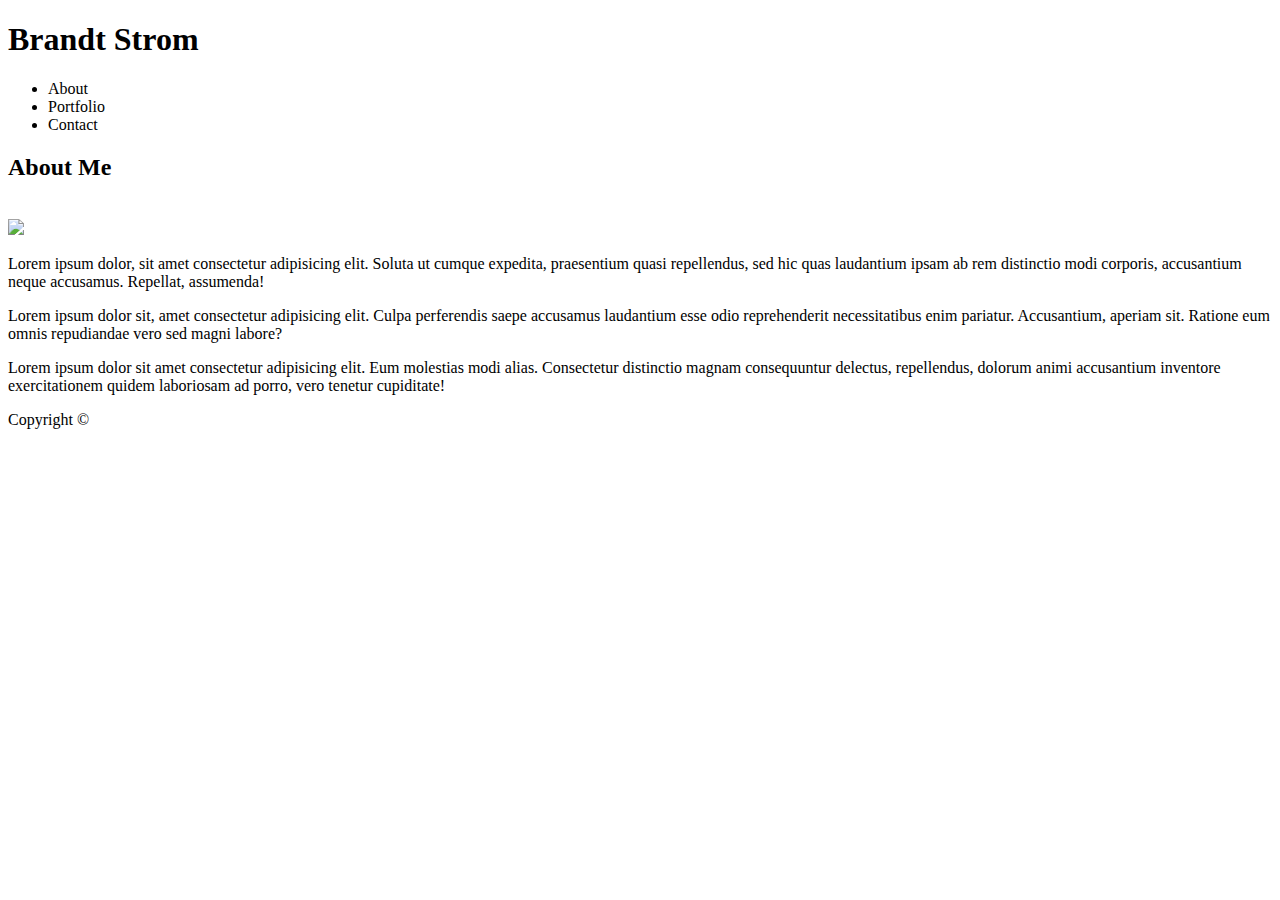
==== index.html @ f6fa22ea "index.html skeleton" ====
<!DOCTYPE html>
<html>

    <head>
        <meta charset="UTF-8">
        <title>Portfolio</title>
        <link rel="stylesheet" type="text/css" href="./assets/css/style.css">
    </head>

    <body>
        <header>
            <h1>Brandt Strom</h1>
            <nav>
                <ul>
                    <li>About</li>
                    <li>Portfolio</li>
                    <li>Contact</li>
                </ul>
            </nav>
        </header>
        <div class="content">
            <h2>About Me</h2>
            <br>
            <img src="http://www.placecage.com/200/300" />
            <p>Lorem ipsum dolor, sit amet consectetur adipisicing elit. Soluta ut cumque expedita, praesentium quasi
                repellendus, sed hic quas laudantium ipsam ab rem distinctio modi corporis, accusantium neque accusamus.
                Repellat, assumenda!</p>
            <p>Lorem ipsum dolor sit, amet consectetur adipisicing elit. Culpa perferendis saepe accusamus laudantium
                esse odio reprehenderit necessitatibus enim pariatur. Accusantium, aperiam sit. Ratione eum omnis
                repudiandae vero sed magni labore?</p>
            <p>Lorem ipsum dolor sit amet consectetur adipisicing elit. Eum molestias modi alias. Consectetur distinctio
                magnam consequuntur delectus, repellendus, dolorum animi accusantium inventore exercitationem quidem
                laboriosam ad porro, vero tenetur cupiditate!</p>
        </div>
        <footer>
            <p>Copyright ©</p>
        </footer>
    </body>

</html>
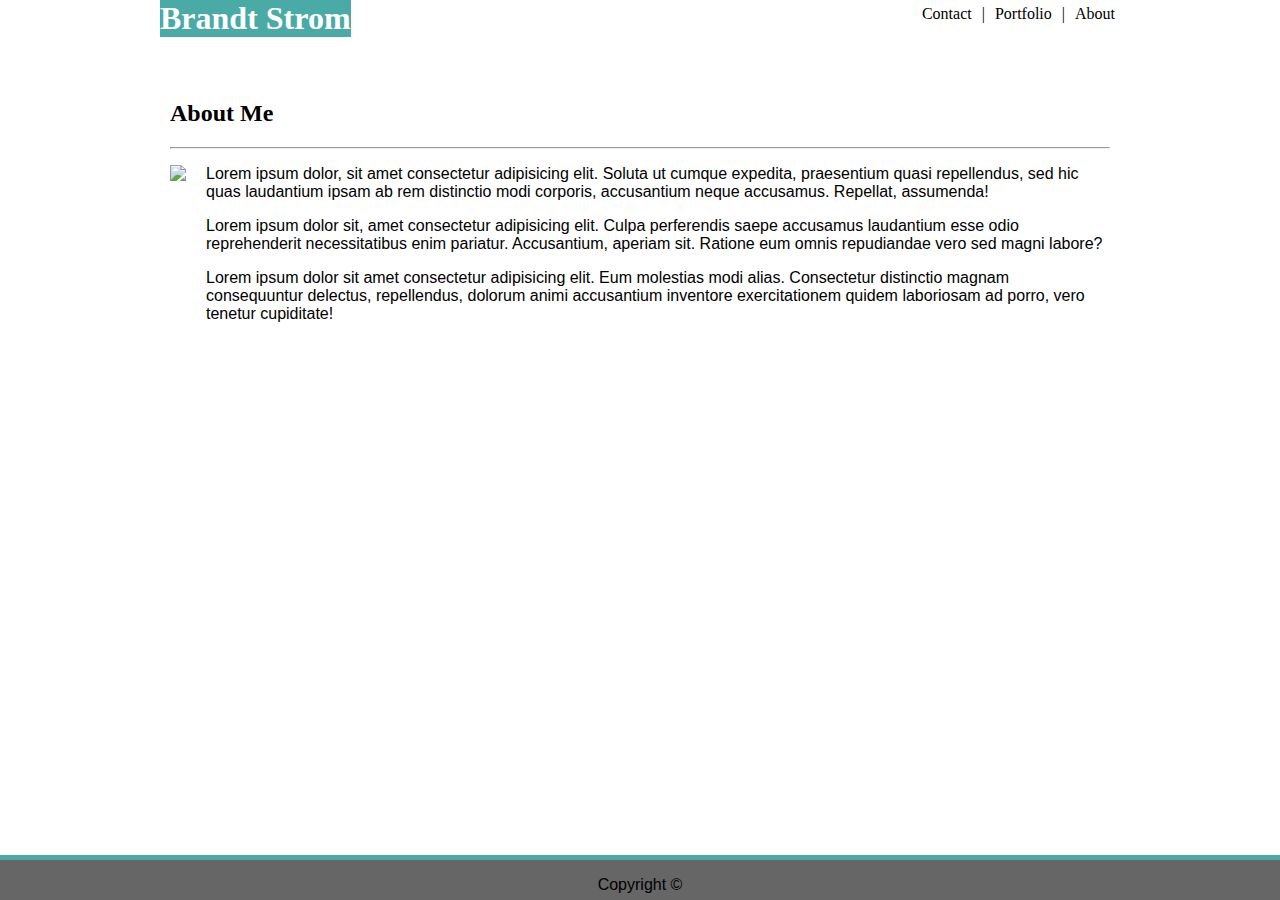
==== commit f002cbf1: "more index.html and style tweaking" ====
--- a/index.html
+++ b/index.html
@@ -9,28 +9,33 @@
 
     <body>
         <header>
-            <h1>Brandt Strom</h1>
-            <nav>
-                <ul>
-                    <li>About</li>
-                    <li>Portfolio</li>
-                    <li>Contact</li>
-                </ul>
-            </nav>
+            <div id="header-content">
+                    <h1 class="teal-white">Brandt Strom</h1>
+                    <nav>
+                        <ul>
+                            <li>About</li>
+                            <li>|</li>
+                            <li>Portfolio</li>
+                            <li>|</li>
+                            <li>Contact</li>
+                        </ul>
+                    </nav>
+            </div>
         </header>
         <div class="content">
-            <h2>About Me</h2>
-            <br>
-            <img src="http://www.placecage.com/200/300" />
-            <p>Lorem ipsum dolor, sit amet consectetur adipisicing elit. Soluta ut cumque expedita, praesentium quasi
-                repellendus, sed hic quas laudantium ipsam ab rem distinctio modi corporis, accusantium neque accusamus.
-                Repellat, assumenda!</p>
-            <p>Lorem ipsum dolor sit, amet consectetur adipisicing elit. Culpa perferendis saepe accusamus laudantium
-                esse odio reprehenderit necessitatibus enim pariatur. Accusantium, aperiam sit. Ratione eum omnis
-                repudiandae vero sed magni labore?</p>
-            <p>Lorem ipsum dolor sit amet consectetur adipisicing elit. Eum molestias modi alias. Consectetur distinctio
-                magnam consequuntur delectus, repellendus, dolorum animi accusantium inventore exercitationem quidem
-                laboriosam ad porro, vero tenetur cupiditate!</p>
+            <div>
+                <h2>About Me</h2>
+                <hr>
+                <p><img class="photo" src="http://www.placecage.com/200/300" />Lorem ipsum dolor, sit amet consectetur adipisicing elit. Soluta ut cumque expedita, praesentium quasi
+                    repellendus, sed hic quas laudantium ipsam ab rem distinctio modi corporis, accusantium neque accusamus.
+                    Repellat, assumenda!</p>
+                <p>Lorem ipsum dolor sit, amet consectetur adipisicing elit. Culpa perferendis saepe accusamus laudantium
+                    esse odio reprehenderit necessitatibus enim pariatur. Accusantium, aperiam sit. Ratione eum omnis
+                    repudiandae vero sed magni labore?</p>
+                <p>Lorem ipsum dolor sit amet consectetur adipisicing elit. Eum molestias modi alias. Consectetur distinctio
+                    magnam consequuntur delectus, repellendus, dolorum animi accusantium inventore exercitationem quidem
+                    laboriosam ad porro, vero tenetur cupiditate!</p>
+            </div>
         </div>
         <footer>
             <p>Copyright ©</p>
--- a/assets/css/style.css
+++ b/assets/css/style.css
@@ -0,0 +1,82 @@
+h1 {
+    font-family: Georgia, 'Times New Roman', Times, serif;
+    margin: 0;
+    float: left;
+}
+body {
+    background-image: url("../images/background.png");
+    margin: 0;
+    padding: 0;
+}
+nav {
+    list-style: none;
+    float: right;
+}
+ul { 
+    display: inline;
+    margin: 0 auto;
+}
+
+li {
+    float: right;
+    list-style: none;
+    padding: 5px;
+}
+
+
+h2 {
+    font-family: Georgia, 'Times New Roman', Times, serif;
+}
+
+h3 {
+    font-family: Georgia, 'Times New Roman', Times, serif;
+}
+
+p {
+    font-family: Arial, Helvetica, sans-serif;
+}
+
+header {
+    background-color: #ffffff;
+    border-color: #cccccc;
+}
+
+#header-content {
+    width: 960px;
+    margin: 0 auto;
+    padding-bottom: 40px;
+}
+
+.teal {
+    color: #4aaaa5;
+}
+
+.teal-white {
+    color: #ffffff;
+    background-color: #4aaaa5;
+}
+
+footer {
+    background-color: #666666;
+    text-align: center;
+    vertical-align: bottom;
+    position: absolute;
+    bottom: 0;
+    width: 100%;
+    height: 2.5rem;
+    border-top: 5px solid #4aaaa5;
+}
+
+.content {
+    width: 940px;
+    background-color: #ffffff;
+    border-color: #dddddd;
+    margin: 20px auto;
+    padding: 20px;
+}
+
+.photo {
+    float: left;
+    height: 200px;
+    margin-right: 20px;
+}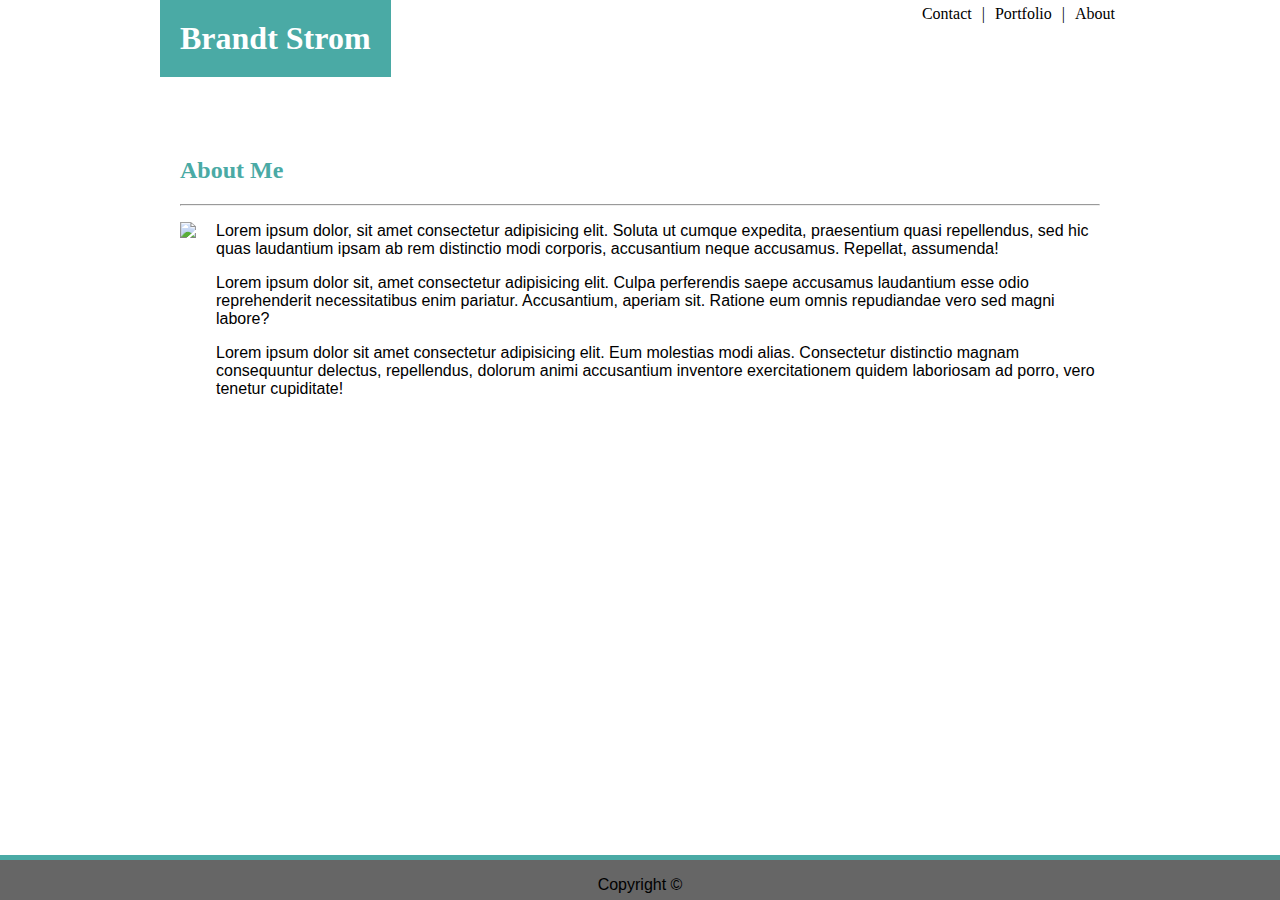
==== commit dc49e4b0: "CSS and HTML layout revisions" ====
--- a/index.html
+++ b/index.html
@@ -1,32 +1,33 @@
 <!DOCTYPE html>
 <html>
 
-    <head>
-        <meta charset="UTF-8">
-        <title>Portfolio</title>
-        <link rel="stylesheet" type="text/css" href="./assets/css/style.css">
-    </head>
+<head>
+    <meta charset="UTF-8">
+    <title>Portfolio</title>
+    <link rel="stylesheet" type="text/css" href="./assets/css/style.css">
+</head>
 
-    <body>
-        <header>
-            <div id="header-content">
-                    <h1 class="teal-white">Brandt Strom</h1>
-                    <nav>
-                        <ul>
-                            <li>About</li>
-                            <li>|</li>
-                            <li>Portfolio</li>
-                            <li>|</li>
-                            <li>Contact</li>
-                        </ul>
-                    </nav>
-            </div>
-        </header>
-        <div class="content">
-            <div>
+<body>
+    <header>
+        <section id="header-content">
+            <h1>Brandt Strom</h1>
+            <nav>
+                <ul>
+                    <li>About</li>
+                    <li>|</li>
+                    <li>Portfolio</li>
+                    <li>|</li>
+                    <li>Contact</li>
+                </ul>
+            </nav>
+        </section>
+    </header>
+    <section id="main-section">
+        <div id="main-content">
                 <h2>About Me</h2>
                 <hr>
-                <p><img class="photo" src="http://www.placecage.com/200/300" />Lorem ipsum dolor, sit amet consectetur adipisicing elit. Soluta ut cumque expedita, praesentium quasi
+                <p><img id="photo" src="https://www.fillmurray.com/200/300" />Lorem ipsum dolor, sit amet consectetur adipisicing
+                    elit. Soluta ut cumque expedita, praesentium quasi
                     repellendus, sed hic quas laudantium ipsam ab rem distinctio modi corporis, accusantium neque accusamus.
                     Repellat, assumenda!</p>
                 <p>Lorem ipsum dolor sit, amet consectetur adipisicing elit. Culpa perferendis saepe accusamus laudantium
@@ -35,11 +36,12 @@
                 <p>Lorem ipsum dolor sit amet consectetur adipisicing elit. Eum molestias modi alias. Consectetur distinctio
                     magnam consequuntur delectus, repellendus, dolorum animi accusantium inventore exercitationem quidem
                     laboriosam ad porro, vero tenetur cupiditate!</p>
-            </div>
         </div>
-        <footer>
-            <p>Copyright ©</p>
-        </footer>
-    </body>
+    </section>
+
+    <footer>
+        <p>Copyright ©</p>
+    </footer>
+</body>
 
 </html>--- a/assets/css/style.css
+++ b/assets/css/style.css
@@ -1,13 +1,33 @@
-h1 {
-    font-family: Georgia, 'Times New Roman', Times, serif;
-    margin: 0;
-    float: left;
-}
+
 body {
     background-image: url("../images/background.png");
     margin: 0;
     padding: 0;
 }
+
+h1 {
+    font-family: Georgia, 'Times New Roman', Times, serif;
+    float: left;
+    height: 100%;
+    padding: 20px;
+    margin: 0;
+    color: #ffffff;
+    background-color: #4aaaa5;
+}
+
+h2 {
+    font-family: Georgia, 'Times New Roman', Times, serif;
+    color: #4aaaa5;
+}
+
+h3 {
+    font-family: Georgia, 'Times New Roman', Times, serif;
+}
+
+p {
+    font-family: Arial, Helvetica, sans-serif;
+}
+
 nav {
     list-style: none;
     float: right;
@@ -23,37 +43,35 @@
     padding: 5px;
 }
 
-
-h2 {
-    font-family: Georgia, 'Times New Roman', Times, serif;
-}
-
-h3 {
-    font-family: Georgia, 'Times New Roman', Times, serif;
-}
-
-p {
-    font-family: Arial, Helvetica, sans-serif;
-}
-
 header {
     background-color: #ffffff;
     border-color: #cccccc;
+    margin-bottom: 40px;
 }
 
 #header-content {
     width: 960px;
     margin: 0 auto;
-    padding-bottom: 40px;
+    clear: both;
+    overflow: hidden;
 }
 
-.teal {
-    color: #4aaaa5;
+#main-section {
+    width: 960px;
+    background-color: #ffffff;
+    border-color: #dddddd;
+    margin: 0 auto;
 }
 
-.teal-white {
-    color: #ffffff;
-    background-color: #4aaaa5;
+#main-content {
+    margin: 0;
+    padding: 20px;
+}
+
+#photo {
+    float: left;
+    height: 200px;
+    margin-right: 20px;
 }
 
 footer {
@@ -65,18 +83,4 @@
     width: 100%;
     height: 2.5rem;
     border-top: 5px solid #4aaaa5;
-}
-
-.content {
-    width: 940px;
-    background-color: #ffffff;
-    border-color: #dddddd;
-    margin: 20px auto;
-    padding: 20px;
-}
-
-.photo {
-    float: left;
-    height: 200px;
-    margin-right: 20px;
 }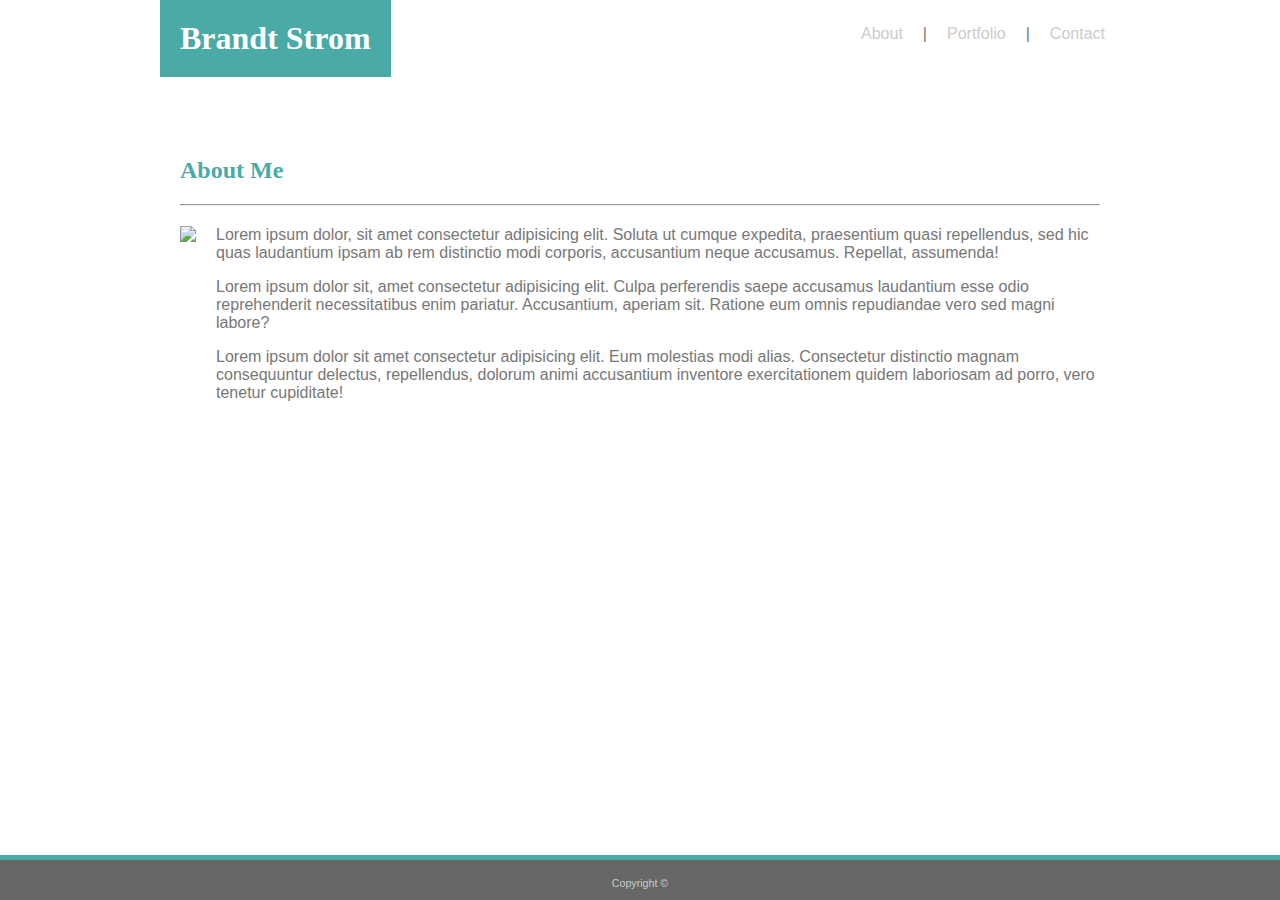
==== commit 23397844: "fix navbar  link ordering" ====
--- a/index.html
+++ b/index.html
@@ -1,47 +1,51 @@
 <!DOCTYPE html>
 <html>
 
-<head>
-    <meta charset="UTF-8">
-    <title>Portfolio</title>
-    <link rel="stylesheet" type="text/css" href="./assets/css/style.css">
-</head>
+    <head>
+        <meta charset="UTF-8">
+        <title>Portfolio</title>
+        <link rel="stylesheet" type="text/css" href="./assets/css/style.css">
+    </head>
 
-<body>
-    <header>
-        <section id="header-content">
-            <h1>Brandt Strom</h1>
-            <nav>
-                <ul>
-                    <li>About</li>
-                    <li>|</li>
-                    <li>Portfolio</li>
-                    <li>|</li>
-                    <li>Contact</li>
-                </ul>
-            </nav>
-        </section>
-    </header>
-    <section id="main-section">
-        <div id="main-content">
+    <body>
+        <header>
+            <section id="header-content">
+                <h1>Brandt Strom</h1>
+                <nav>
+                    <ul>
+                        <li><a href="contact.html">Contact</a></li>
+                        <li>|</li>
+                        <li><a href="portfolio.html">Portfolio</a></li>
+                        <li>|</li>
+                        <li><a href="index.html">About</a></li>
+                    </ul>
+                </nav>
+            </section>
+        </header>
+        <section id="main-section">
+            <div id="main-content">
                 <h2>About Me</h2>
                 <hr>
-                <p><img id="photo" src="https://www.fillmurray.com/200/300" />Lorem ipsum dolor, sit amet consectetur adipisicing
+                <p><img id="photo" src="https://www.fillmurray.com/200/300" />Lorem ipsum dolor, sit amet consectetur
+                    adipisicing
                     elit. Soluta ut cumque expedita, praesentium quasi
-                    repellendus, sed hic quas laudantium ipsam ab rem distinctio modi corporis, accusantium neque accusamus.
+                    repellendus, sed hic quas laudantium ipsam ab rem distinctio modi corporis, accusantium neque
+                    accusamus.
                     Repellat, assumenda!</p>
-                <p>Lorem ipsum dolor sit, amet consectetur adipisicing elit. Culpa perferendis saepe accusamus laudantium
+                <p>Lorem ipsum dolor sit, amet consectetur adipisicing elit. Culpa perferendis saepe accusamus
+                    laudantium
                     esse odio reprehenderit necessitatibus enim pariatur. Accusantium, aperiam sit. Ratione eum omnis
                     repudiandae vero sed magni labore?</p>
-                <p>Lorem ipsum dolor sit amet consectetur adipisicing elit. Eum molestias modi alias. Consectetur distinctio
+                <p>Lorem ipsum dolor sit amet consectetur adipisicing elit. Eum molestias modi alias. Consectetur
+                    distinctio
                     magnam consequuntur delectus, repellendus, dolorum animi accusantium inventore exercitationem quidem
                     laboriosam ad porro, vero tenetur cupiditate!</p>
-        </div>
-    </section>
+            </div>
+        </section>
 
-    <footer>
-        <p>Copyright ©</p>
-    </footer>
-</body>
+        <footer>
+            <p>Copyright ©</p>
+        </footer>
+    </body>
 
 </html>--- a/assets/css/style.css
+++ b/assets/css/style.css
@@ -1,8 +1,9 @@
-
 body {
     background-image: url("../images/background.png");
     margin: 0;
     padding: 0;
+    color: #777777;
+    font-family: Arial, Helvetica, sans-serif;
 }
 
 h1 {
@@ -31,8 +32,10 @@
 nav {
     list-style: none;
     float: right;
+    padding-top: 20px;
 }
-ul { 
+
+ul {
     display: inline;
     margin: 0 auto;
 }
@@ -43,6 +46,49 @@
     padding: 5px;
 }
 
+nav a {
+    color: #cccccc;
+    text-decoration: none;
+    margin: 0;
+    padding: 10px;
+    width: 100%;
+    height: 100%;
+}
+
+nav a:visited {
+    color: #777777;
+    text-decoration: none;
+}
+
+nav a:hover {
+    background-color: #4aaaa5;
+    color: #ffffff;
+    text-decoration: none;
+}
+
+form {
+    width: 100%;
+    font-family: Arial, Helvetica, sans-serif;
+    line-height: 150%;
+    margin-top: 20px;
+}
+
+input {
+    width: 100%;
+    height: 20px;
+}
+
+textarea {
+    width: 100%;
+}
+
+button {
+    color: #ffffff;
+    background-color: #4aaaa5;
+    padding: 5px 20px 5px 20px;
+    margin-top: 10px;
+}
+
 header {
     background-color: #ffffff;
     border-color: #cccccc;
@@ -50,6 +96,7 @@
 }
 
 #header-content {
+
     width: 960px;
     margin: 0 auto;
     clear: both;
@@ -66,6 +113,8 @@
 #main-content {
     margin: 0;
     padding: 20px;
+    clear: both;
+    overflow: hidden;
 }
 
 #photo {
@@ -75,12 +124,72 @@
 }
 
 footer {
+    color: #cccccc;
     background-color: #666666;
-    text-align: center;
-    vertical-align: bottom;
     position: absolute;
     bottom: 0;
     width: 100%;
     height: 2.5rem;
     border-top: 5px solid #4aaaa5;
+}
+
+footer p {
+    width: 100%;
+    position: absolute;
+    bottom: 0;
+    text-align: center;
+    font-size: 8pt;
+}
+
+.portfolio-project {
+    display: inline;
+    /* padding-bottom: 10px; */
+    /* margin: 20px; */
+}
+
+.portfolio-project img {
+    margin: 30px;
+    position: relative;
+    top: 0;
+    left: 0;
+}
+
+.portfolio-project div {
+    /* margin: 0; */
+    /* padding: 0; */
+}
+
+.portfolio-project a {
+    width: 300px;
+}
+
+.portfolio-project p {
+    position: relative;
+    top: 0;
+
+}
+
+hr {
+    margin-bottom: 20px;
+}
+
+figure {
+    position: relative;
+    float: left;
+    padding: 0;
+    margin: 10px 60px 40px 0;
+}
+
+figcaption {
+    text-align: center;
+    position: absolute;
+    background-color: #4aaaa5;
+    color: #ffffff;
+    padding: 10px 0 10px 0;
+    bottom: 15px;
+    width: 100%;
+}
+
+a {
+    text-decoration: none;
 }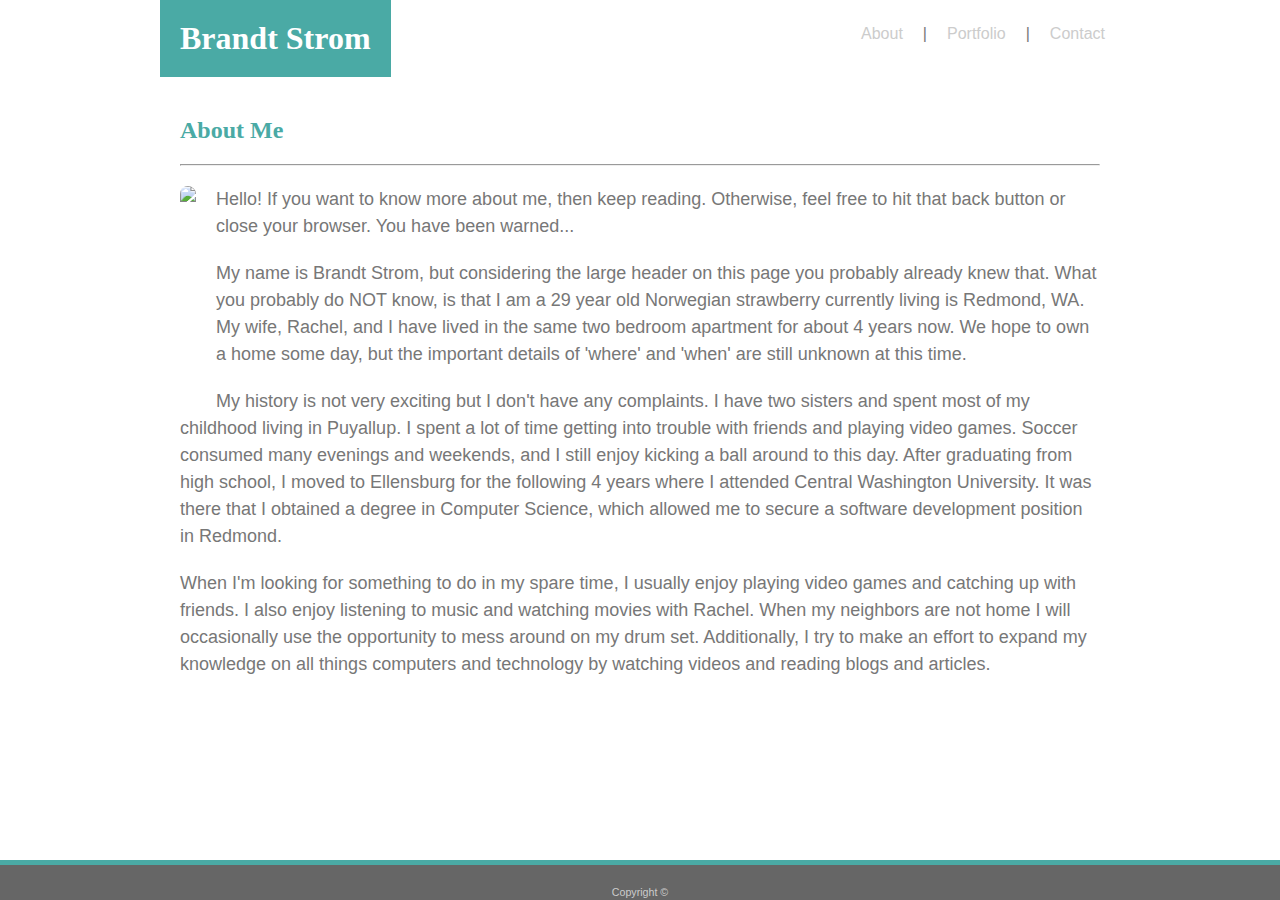
==== commit 66b804b9: "write about section and clean up css styles" ====
--- a/index.html
+++ b/index.html
@@ -1,10 +1,9 @@
 <!DOCTYPE html>
 <html>
-
     <head>
-        <meta charset="UTF-8">
+        <meta charset="UTF-8" />
         <title>Portfolio</title>
-        <link rel="stylesheet" type="text/css" href="./assets/css/style.css">
+        <link rel="stylesheet" type="text/css" href="assets/css/style.css" />
     </head>
 
     <body>
@@ -22,30 +21,53 @@
                 </nav>
             </section>
         </header>
-        <section id="main-section">
-            <div id="main-content">
+        <div id="container">
+            <section id="main-content">
                 <h2>About Me</h2>
-                <hr>
-                <p><img id="photo" src="https://www.fillmurray.com/200/300" />Lorem ipsum dolor, sit amet consectetur
-                    adipisicing
-                    elit. Soluta ut cumque expedita, praesentium quasi
-                    repellendus, sed hic quas laudantium ipsam ab rem distinctio modi corporis, accusantium neque
-                    accusamus.
-                    Repellat, assumenda!</p>
-                <p>Lorem ipsum dolor sit, amet consectetur adipisicing elit. Culpa perferendis saepe accusamus
-                    laudantium
-                    esse odio reprehenderit necessitatibus enim pariatur. Accusantium, aperiam sit. Ratione eum omnis
-                    repudiandae vero sed magni labore?</p>
-                <p>Lorem ipsum dolor sit amet consectetur adipisicing elit. Eum molestias modi alias. Consectetur
-                    distinctio
-                    magnam consequuntur delectus, repellendus, dolorum animi accusantium inventore exercitationem quidem
-                    laboriosam ad porro, vero tenetur cupiditate!</p>
-            </div>
-        </section>
+                <hr />
+                <img id="photo" src="assets/images/photo.png" />
+                <p>
+                    Hello! If you want to know more about me, then keep reading.
+                    Otherwise, feel free to hit that back button or close your
+                    browser. You have been warned...
+                </p>
+                <p>
+                    My name is Brandt Strom, but considering the large header on
+                    this page you probably already knew that. What you probably
+                    do NOT know, is that I am a 29 year old Norwegian strawberry
+                    currently living is Redmond, WA. My wife, Rachel, and I have
+                    lived in the same two bedroom apartment for about 4 years
+                    now. We hope to own a home some day, but the important
+                    details of 'where' and 'when' are still unknown at this
+                    time.
+                </p>
+                <p>
+                    My history is not very exciting but I don't have any
+                    complaints. I have two sisters and spent most of my
+                    childhood living in Puyallup. I spent a lot of time getting
+                    into trouble with friends and playing video games. Soccer
+                    consumed many evenings and weekends, and I still enjoy
+                    kicking a ball around to this day. After graduating from
+                    high school, I moved to Ellensburg for the following 4 years
+                    where I attended Central Washington University. It was there
+                    that I obtained a degree in Computer Science, which allowed
+                    me to secure a software development position in Redmond.
+                </p>
+                <p>
+                    When I'm looking for something to do in my spare time, I
+                    usually enjoy playing video games and catching up with
+                    friends. I also enjoy listening to music and watching movies
+                    with Rachel. When my neighbors are not home I will
+                    occasionally use the opportunity to mess around on my drum
+                    set. Additionally, I try to make an effort to expand my
+                    knowledge on all things computers and technology by watching
+                    videos and reading blogs and articles.
+                </p>
+            </section>
+        </div>
 
         <footer>
             <p>Copyright ©</p>
         </footer>
     </body>
-
-</html>+</html>
--- a/assets/css/style.css
+++ b/assets/css/style.css
@@ -1,43 +1,57 @@
+* {
+    margin: 0;
+    padding: 0;
+    position: relative;
+    box-sizing: border-box;
+}
+
+html,
+body {
+    height: 100%;
+}
+
 body {
     background-image: url("../images/background.png");
-    margin: 0;
-    padding: 0;
-    color: #777777;
+    color: #777;
     font-family: Arial, Helvetica, sans-serif;
+    display: flex;
+    flex-direction: column;
+}
+
+h1,
+h2,
+h3 {
+    font-family: Georgia, "Times New Roman", Times, serif;
 }
 
 h1 {
-    font-family: Georgia, 'Times New Roman', Times, serif;
     float: left;
     height: 100%;
     padding: 20px;
     margin: 0;
-    color: #ffffff;
+    color: #fff;
     background-color: #4aaaa5;
 }
 
 h2 {
-    font-family: Georgia, 'Times New Roman', Times, serif;
     color: #4aaaa5;
-}
-
-h3 {
-    font-family: Georgia, 'Times New Roman', Times, serif;
 }
 
 p {
     font-family: Arial, Helvetica, sans-serif;
+    font-size: 18px;
+    line-height: 150%;
+    margin-bottom: 20px;
+}
+
+hr {
+    margin: 20px 0;
 }
 
 nav {
     list-style: none;
     float: right;
     padding-top: 20px;
-}
-
-ul {
-    display: inline;
-    margin: 0 auto;
 }
 
 li {
@@ -47,23 +61,23 @@
 }
 
 nav a {
-    color: #cccccc;
+    color: #ccc;
     text-decoration: none;
-    margin: 0;
     padding: 10px;
     width: 100%;
     height: 100%;
 }
 
 nav a:visited {
-    color: #777777;
+    color: #777;
     text-decoration: none;
 }
 
 nav a:hover {
     background-color: #4aaaa5;
-    color: #ffffff;
+    color: #fff;
     text-decoration: none;
+    transition: 200ms linear;
 }
 
 form {
@@ -75,7 +89,8 @@
 
 input {
     width: 100%;
-    height: 20px;
+    height: 25px;
+    margin-bottom: 10px;
 }
 
 textarea {
@@ -83,113 +98,87 @@
 }
 
 button {
-    color: #ffffff;
+    color: #fff;
     background-color: #4aaaa5;
-    padding: 5px 20px 5px 20px;
+    padding: 10px 20px;
     margin-top: 10px;
+    font-size: 16px;
+}
+
+button:hover {
+    border: 1px solid #777;
 }
 
 header {
-    background-color: #ffffff;
-    border-color: #cccccc;
-    margin-bottom: 40px;
+    background-color: #fff;
+    border-color: #ccc;
+    margin-bottom: 20px;
 }
 
 #header-content {
-
     width: 960px;
     margin: 0 auto;
     clear: both;
     overflow: hidden;
 }
 
-#main-section {
+#container {
     width: 960px;
-    background-color: #ffffff;
-    border-color: #dddddd;
     margin: 0 auto;
+    flex: 1 0 auto;
 }
 
 #main-content {
-    margin: 0;
     padding: 20px;
     clear: both;
     overflow: hidden;
+    background-color: #fff;
+    border-color: #ddd;
 }
 
 #photo {
     float: left;
     height: 200px;
     margin-right: 20px;
+    margin-bottom: 20px;
+    border-radius: 10px;
 }
 
 footer {
-    color: #cccccc;
-    background-color: #666666;
-    position: absolute;
-    bottom: 0;
+    color: #ccc;
+    background-color: #666;
     width: 100%;
-    height: 2.5rem;
+    height: 40px;
     border-top: 5px solid #4aaaa5;
+    flex-shrink: 0;
+    margin-top: 20px;
 }
 
 footer p {
     width: 100%;
     position: absolute;
     bottom: 0;
+    margin: 0;
     text-align: center;
     font-size: 8pt;
 }
 
-.portfolio-project {
-    display: inline;
-    /* padding-bottom: 10px; */
-    /* margin: 20px; */
-}
-
-.portfolio-project img {
-    margin: 30px;
-    position: relative;
-    top: 0;
-    left: 0;
-}
-
-.portfolio-project div {
-    /* margin: 0; */
-    /* padding: 0; */
-}
-
-.portfolio-project a {
-    width: 300px;
-}
-
-.portfolio-project p {
-    position: relative;
-    top: 0;
-
-}
-
-hr {
-    margin-bottom: 20px;
-}
-
 figure {
-    position: relative;
-    float: left;
-    padding: 0;
-    margin: 10px 60px 40px 0;
+    margin-right: 60px;
+    margin-bottom: 60px;
 }
 
 figcaption {
     text-align: center;
     position: absolute;
     background-color: #4aaaa5;
-    color: #ffffff;
+    color: #fff;
     padding: 10px 0 10px 0;
     bottom: 15px;
     width: 100%;
 }
 
-a {
-    text-decoration: none;
-}+.flex-container {
+    display: flex;
+    flex-wrap: wrap;
+}
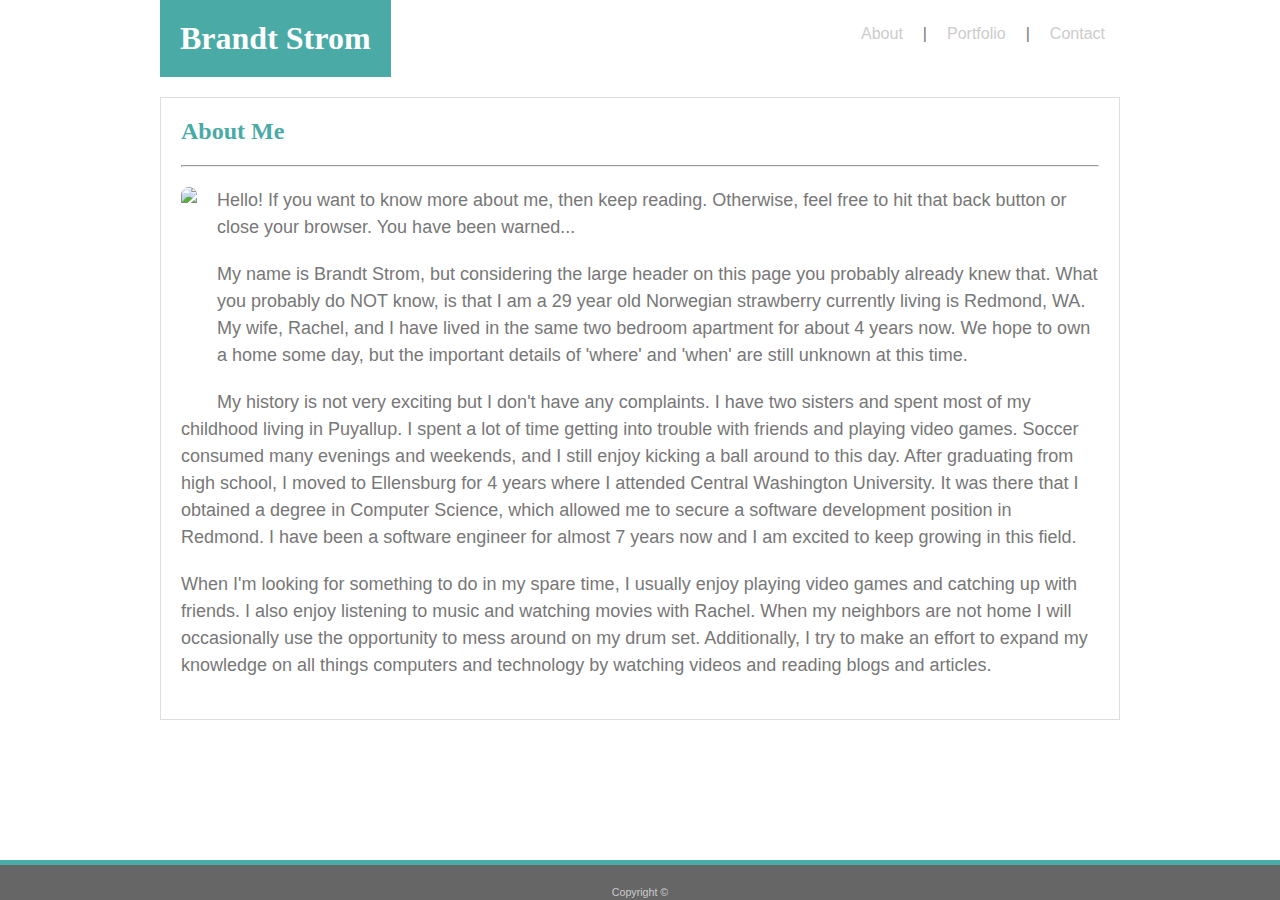
==== commit db4f6249: "update main content border weight and form button hover style" ====
--- a/index.html
+++ b/index.html
@@ -1,5 +1,6 @@
 <!DOCTYPE html>
 <html>
+
     <head>
         <meta charset="UTF-8" />
         <title>Portfolio</title>
@@ -48,10 +49,11 @@
                     into trouble with friends and playing video games. Soccer
                     consumed many evenings and weekends, and I still enjoy
                     kicking a ball around to this day. After graduating from
-                    high school, I moved to Ellensburg for the following 4 years
+                    high school, I moved to Ellensburg for 4 years
                     where I attended Central Washington University. It was there
                     that I obtained a degree in Computer Science, which allowed
-                    me to secure a software development position in Redmond.
+                    me to secure a software development position in Redmond. I have been a software engineer for almost
+                    7 years now and I am excited to keep growing in this field.
                 </p>
                 <p>
                     When I'm looking for something to do in my spare time, I
@@ -70,4 +72,5 @@
             <p>Copyright ©</p>
         </footer>
     </body>
-</html>
+
+</html>--- a/assets/css/style.css
+++ b/assets/css/style.css
@@ -106,7 +106,7 @@
 }
 
 button:hover {
-    border: 1px solid #777;
+    border-style: inset;
 }
 
 header {
@@ -133,7 +133,7 @@
     clear: both;
     overflow: hidden;
     background-color: #fff;
-    border-color: #ddd;
+    border: 1px solid #ddd;
 }
 
 #photo {
@@ -181,4 +181,4 @@
 .flex-container {
     display: flex;
     flex-wrap: wrap;
-}
+}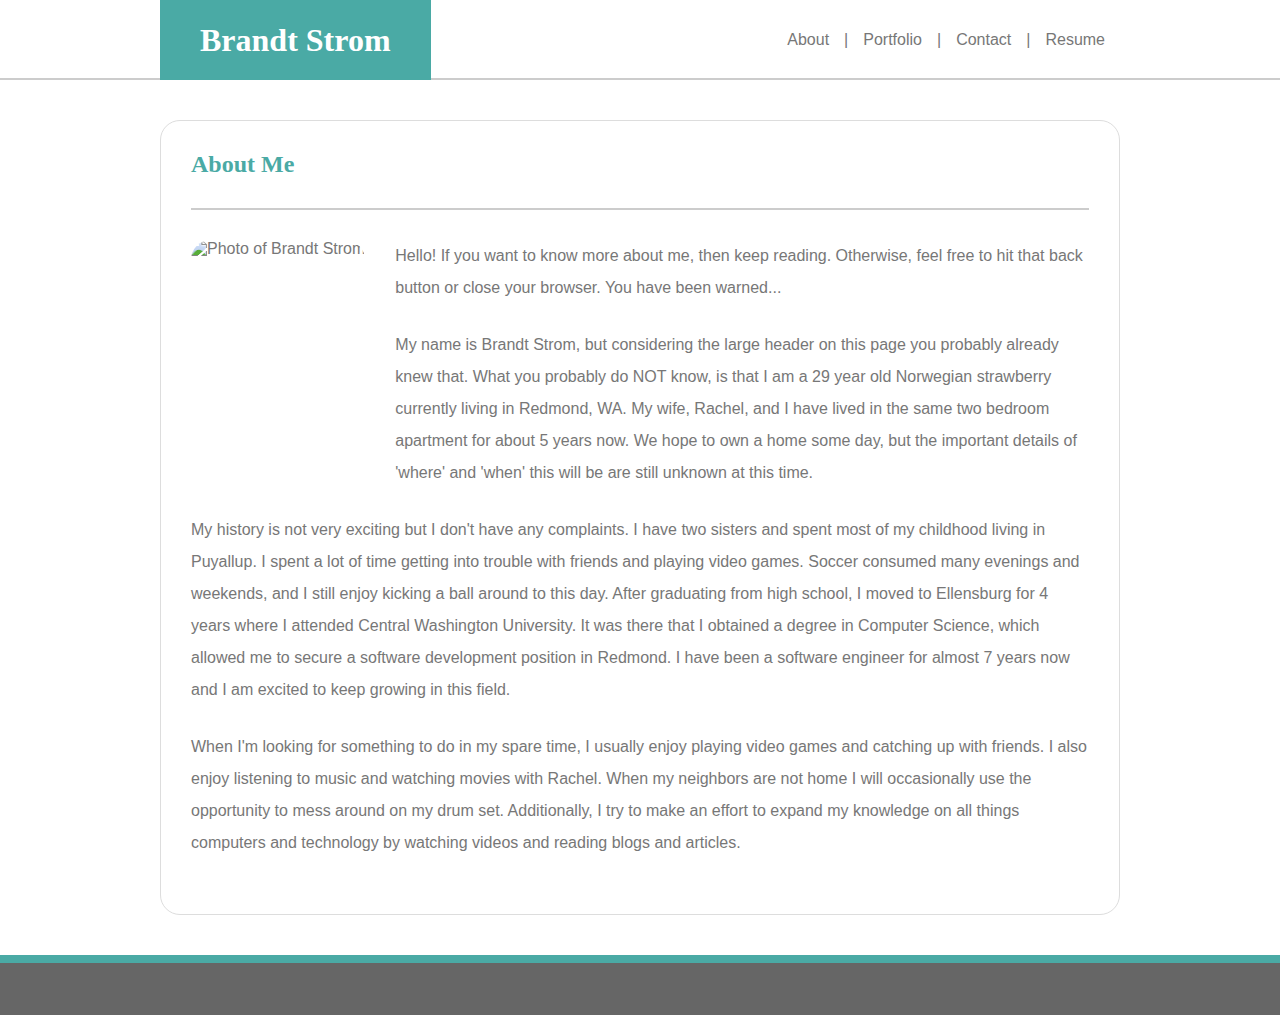
==== commit f1f3915c: "add linkedin,github,resume info" ====
--- a/index.html
+++ b/index.html
@@ -1,18 +1,23 @@
 <!DOCTYPE html>
-<html>
+<html lang="en">
 
     <head>
         <meta charset="UTF-8" />
-        <title>Portfolio</title>
+        <meta name="viewport" content="width=device-width, initial-scale=1.0" />
+        <meta http-equiv="X-UA-Compatible" content="ie=edge" />
+        <title>About</title>
         <link rel="stylesheet" type="text/css" href="assets/css/style.css" />
+        <script src="https://kit.fontawesome.com/622bde9dfc.js"></script>
     </head>
 
     <body>
-        <header>
-            <section id="header-content">
+        <section class="header">
+            <header>
                 <h1>Brandt Strom</h1>
                 <nav>
                     <ul>
+                        <li><a href="assets/docs/resume.pdf" target="_blank">Resume</a></li>
+                        <li>|</li>
                         <li><a href="contact.html">Contact</a></li>
                         <li>|</li>
                         <li><a href="portfolio.html">Portfolio</a></li>
@@ -20,13 +25,14 @@
                         <li><a href="index.html">About</a></li>
                     </ul>
                 </nav>
-            </section>
-        </header>
-        <div id="container">
-            <section id="main-content">
+            </header>
+        </section>
+
+        <div class="flex-container">
+            <section class="content">
                 <h2>About Me</h2>
                 <hr />
-                <img id="photo" src="assets/images/photo.png" />
+                <img id="photo" src="assets/images/photo.png" alt="Photo of Brandt Strom" />
                 <p>
                     Hello! If you want to know more about me, then keep reading.
                     Otherwise, feel free to hit that back button or close your
@@ -36,10 +42,10 @@
                     My name is Brandt Strom, but considering the large header on
                     this page you probably already knew that. What you probably
                     do NOT know, is that I am a 29 year old Norwegian strawberry
-                    currently living is Redmond, WA. My wife, Rachel, and I have
-                    lived in the same two bedroom apartment for about 4 years
+                    currently living in Redmond, WA. My wife, Rachel, and I have
+                    lived in the same two bedroom apartment for about 5 years
                     now. We hope to own a home some day, but the important
-                    details of 'where' and 'when' are still unknown at this
+                    details of 'where' and 'when' this will be are still unknown at this
                     time.
                 </p>
                 <p>
@@ -68,9 +74,19 @@
             </section>
         </div>
 
-        <footer>
-            <p>Copyright ©</p>
-        </footer>
+        <div class="footer">
+            <footer>
+                <a href="mailto:brandtkstrom@gmail.com">
+                    <i class="fas fa-at fa-2x"></i>
+                </a>
+                <a href="https://github.com/brandtkstrom" target="_blank">
+                    <i class="fab fa-github-square fa-2x"></i>
+                </a>
+                <a href="https://www.linkedin.com/in/brandtstrom/" target="_blank">
+                    <i class="fab fa-linkedin fa-2x"></i>
+                </a>
+            </footer>
+        </div>
     </body>
 
 </html>--- a/assets/css/style.css
+++ b/assets/css/style.css
@@ -1,9 +1,13 @@
+/* CSS reset */
 * {
     margin: 0;
     padding: 0;
     position: relative;
     box-sizing: border-box;
-}
+    font-family: 'Arial', 'Helvetica Neue', Helvetica, sans-serif;
+}
+
+/* HTML tag styles */
 
 html,
 body {
@@ -11,9 +15,8 @@
 }
 
 body {
-    background-image: url("../images/background.png");
-    color: #777;
-    font-family: Arial, Helvetica, sans-serif;
+    background-image: url('../images/background.png');
+    color: #777;
     display: flex;
     flex-direction: column;
 }
@@ -21,16 +24,15 @@
 h1,
 h2,
 h3 {
-    font-family: Georgia, "Times New Roman", Times, serif;
+    font-family: Georgia, 'Times New Roman', Times, serif;
 }
 
 h1 {
+    color: #fff;
+    background-color: #4aaaa5;
     float: left;
-    height: 100%;
-    padding: 20px;
-    margin: 0;
-    color: #fff;
-    background-color: #4aaaa5;
+    line-height: 80px;
+    padding: 0 40px;
 }
 
 h2 {
@@ -38,32 +40,25 @@
 }
 
 p {
-    font-family: Arial, Helvetica, sans-serif;
-    font-size: 18px;
-    line-height: 150%;
-    margin-bottom: 20px;
+    line-height: 2;
+    margin-bottom: 25px;
 }
 
 hr {
-    margin: 20px 0;
-}
-
-nav {
-    list-style: none;
-    float: right;
-    padding-top: 20px;
+    margin: 30px 0;
+    border: 1px solid #ccc;
 }
 
 li {
     float: right;
     list-style: none;
-    padding: 5px;
+    line-height: 80px;
 }
 
 nav a {
-    color: #ccc;
-    text-decoration: none;
-    padding: 10px;
+    color: #777;
+    text-decoration: none;
+    padding: 15px;
     width: 100%;
     height: 100%;
 }
@@ -77,95 +72,52 @@
     background-color: #4aaaa5;
     color: #fff;
     text-decoration: none;
+    border-radius: 20px;
     transition: 200ms linear;
 }
 
-form {
-    width: 100%;
-    font-family: Arial, Helvetica, sans-serif;
-    line-height: 150%;
-    margin-top: 20px;
-}
-
-input {
-    width: 100%;
-    height: 25px;
-    margin-bottom: 10px;
-}
-
+nav a:active {
+    text-decoration: underline;
+}
+
+form,
+input,
+label,
 textarea {
     width: 100%;
+    color: #777;
+    line-height: 2;
+}
+
+input,
+textarea {
+    border: 1px solid #ddd;
+    padding-left: 10px;
+    padding-right: 10px;
+    margin-bottom: 15px;
 }
 
 button {
     color: #fff;
     background-color: #4aaaa5;
-    padding: 10px 20px;
-    margin-top: 10px;
+    padding: 10px 30px;
+    border-style: none;
     font-size: 16px;
 }
 
 button:hover {
-    border-style: inset;
-}
-
-header {
-    background-color: #fff;
-    border-color: #ccc;
-    margin-bottom: 20px;
-}
-
-#header-content {
-    width: 960px;
-    margin: 0 auto;
-    clear: both;
-    overflow: hidden;
-}
-
-#container {
-    width: 960px;
-    margin: 0 auto;
-    flex: 1 0 auto;
-}
-
-#main-content {
-    padding: 20px;
-    clear: both;
-    overflow: hidden;
-    background-color: #fff;
-    border: 1px solid #ddd;
-}
-
-#photo {
-    float: left;
-    height: 200px;
-    margin-right: 20px;
-    margin-bottom: 20px;
-    border-radius: 10px;
-}
-
-footer {
-    color: #ccc;
-    background-color: #666;
-    width: 100%;
-    height: 40px;
-    border-top: 5px solid #4aaaa5;
-    flex-shrink: 0;
-    margin-top: 20px;
-}
-
-footer p {
-    width: 100%;
-    position: absolute;
-    bottom: 0;
-    margin: 0;
-    text-align: center;
-    font-size: 8pt;
+    border-radius: 20px;
+    transition: 200ms linear;
+    cursor: pointer;
+}
+
+button:active {
+    text-decoration: underline;
 }
 
 figure {
-    margin-right: 60px;
-    margin-bottom: 60px;
+    width: 300px;
+    margin: 30px;
 }
 
 figcaption {
@@ -178,7 +130,81 @@
     width: 100%;
 }
 
+header,
+footer {
+    height: 100%;
+    width: 960px;
+    margin: 0 auto;
+}
+
+/* CSS class styles */
+
+.header,
+.footer {
+    padding-left: calc(100vw - 100%);
+}
+
+.header {
+    height: 80px;
+    background-color: #fff;
+    border-bottom: 2px solid #ccc;
+}
+
+.footer {
+    height: 60px;
+    background-color: #666;
+    border-top: 8px solid #4aaaa5;
+    flex-shrink: 0;
+    text-align: center;
+    text-decoration: none;
+    text-transform: none;
+    outline: none;
+}
+
+.footer a {
+    text-decoration: none;
+}
+
+.footer i {
+    color: #ddd;
+    margin: 10px 5px 0px 5px;
+}
+
+.footer i:hover {
+    color: #fff;
+}
+
+.content {
+    width: 960px;
+    margin: 40px auto;
+    padding: 30px;
+    background-color: #fff;
+    border: 1px solid #ddd;
+    border-radius: 20px;
+}
+
 .flex-container {
+    flex: 1 0 auto;
+    flex-wrap: wrap;
+    padding-left: calc(100vw - 100%);
+}
+
+.mail {
+    text-decoration: none;
+    color: #fff;
+}
+
+/* Tag ID styles */
+
+#photo {
+    float: left;
+    height: 240px;
+    margin-right: 30px;
+    margin-bottom: 30px;
+    border-radius: 20px;
+}
+
+#portfolio {
     display: flex;
     flex-wrap: wrap;
-}+}
